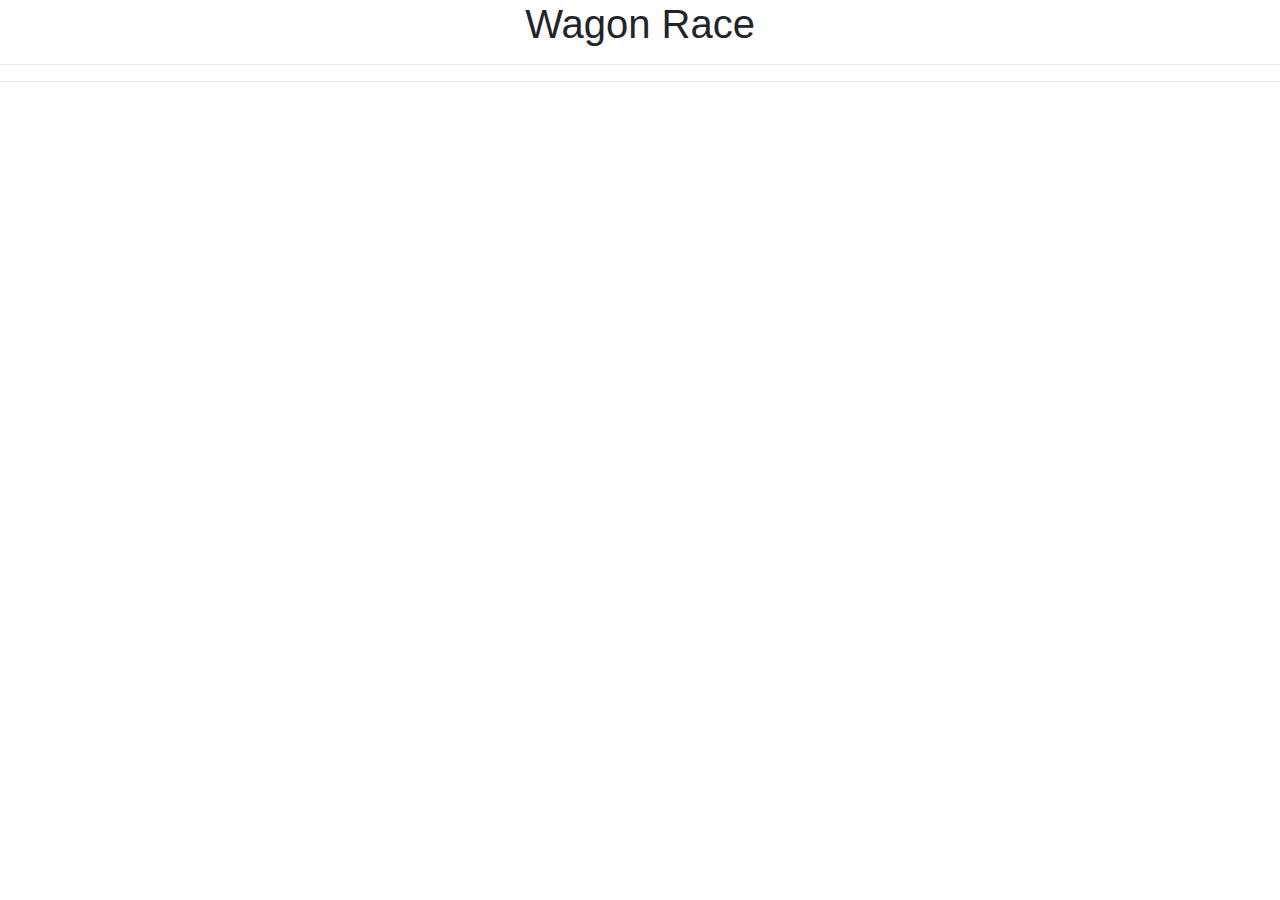
==== dom-events/03-Wagon-Race/index.html @ 8ed2449d "selected CHINA element" ====
<!DOCTYPE html>
<html>
  <head>
    <meta charset="utf-8">
    <meta http-equiv="X-UA-Compatible" content="IE=edge">
    <meta name="viewport" content="width=device-width, initial-scale=1">

    <title>Wagon Race 🏎</title>
    <link rel="shortcut icon" href="data:image/x-icon;" type="image/x-icon">

    <link rel="stylesheet" href="https://stackpath.bootstrapcdn.com/bootstrap/4.3.1/css/bootstrap.min.css">
    <link rel="stylesheet" href="style.css">
  </head>
  <body>
    <h1 class="text-center">Wagon Race</h1>
    <hr>
    <!-- You race HTML code here -->
    <hr>

    <script src="main.js"></script>
  </body>
</html>
---- dom-events/03-Wagon-Race/style.css ----
/* Your board style here */
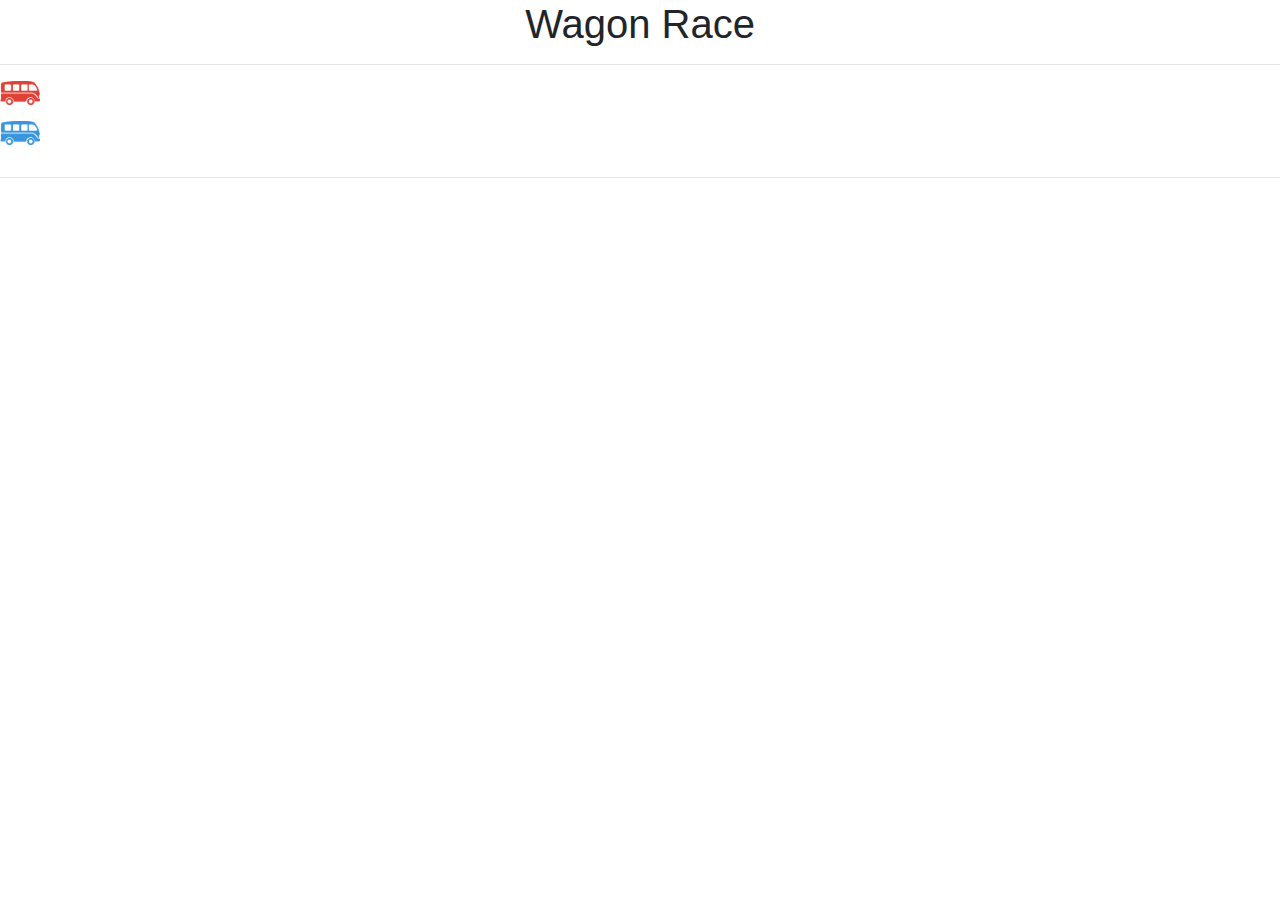
==== commit 50f9c452: "Gmail Challenge" ====
--- a/dom-events/03-Wagon-Race/index.html
+++ b/dom-events/03-Wagon-Race/index.html
@@ -14,9 +14,28 @@
   <body>
     <h1 class="text-center">Wagon Race</h1>
     <hr>
+
+    <table class="racer_table">
+  <tr id="player1_race">
+    <td class="active"></td>
+    <td></td>
+
+    <td></td>
+    <td></td>
+
+  </tr>
+  <tr id="player2_race">
+    <td class="active"></td>
+    <td></td>
+    <td></td>
+    <td></td>
+
+  </tr>
+</table>
+
     <!-- You race HTML code here -->
     <hr>
 
-    <script src="main.js"></script>
+    <script src="lib/wagon_race.js"></script>
   </body>
 </html>
--- a/dom-events/03-Wagon-Race/style.css
+++ b/dom-events/03-Wagon-Race/style.css
@@ -1 +1,14 @@
-/* Your board style here */+.racer_table td {
+  height: 40px;
+  width: 40px;
+}
+.racer_table td.active {
+  background-repeat: no-repeat;
+  background-size: 100%;
+}
+#player1_race td.active {
+  background-image: url("images/player_1.png");
+}
+#player2_race td.active {
+  background-image: url("images/player_2.png");
+}/* Your board style here */
